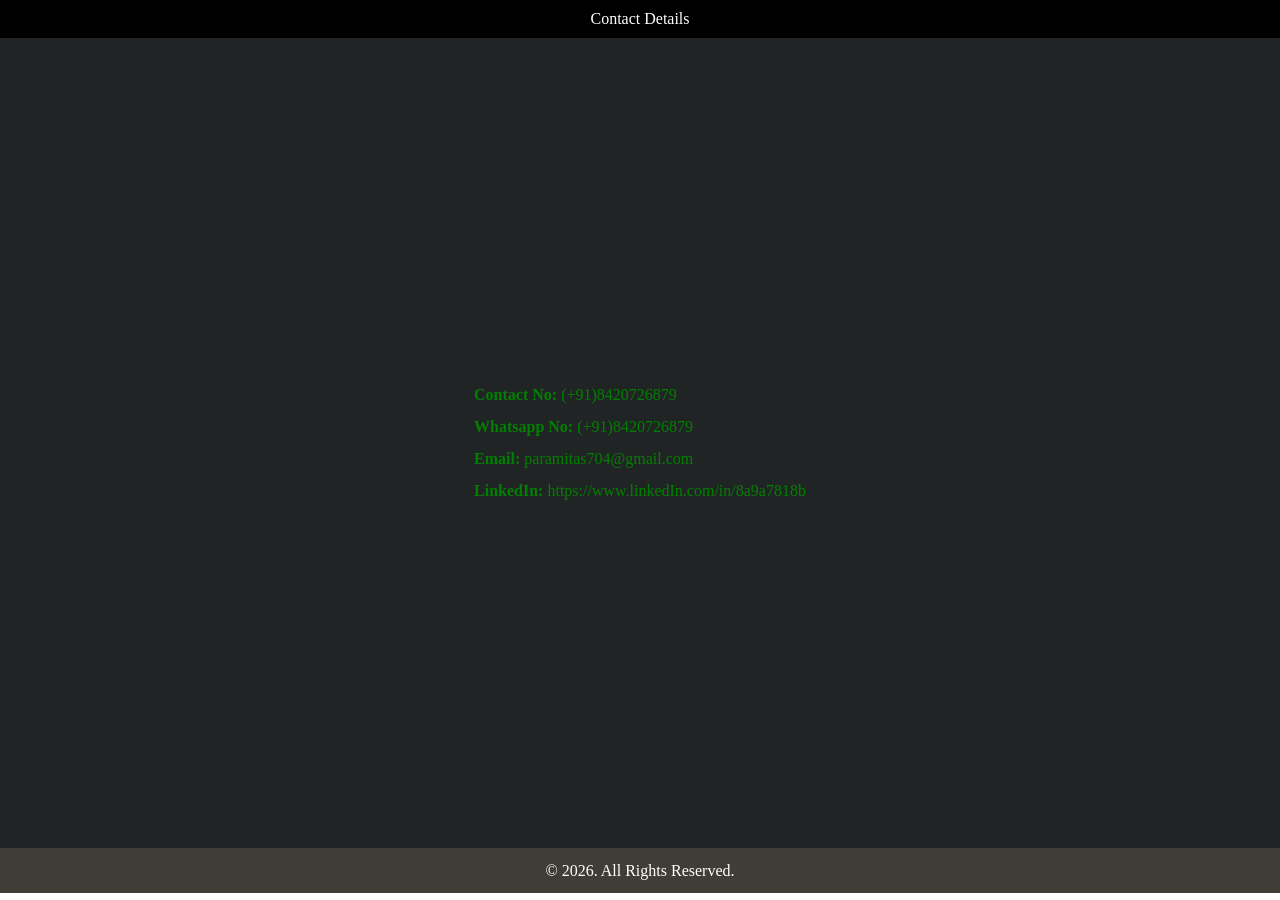
==== contact.html @ a7e6c7d6 "Add files via upload" ====
<!DOCTYPE html>
<html lang="en">

<head>
    <meta charset="UTF-8">
    <meta name="viewport" content="width=device-width, initial-scale=1.0">
    <title>Contact Me</title>
    <link rel="stylesheet" href="style.css">
    <link rel="stylesheet" href="utility.css">
</head>

<body>
    <header class="flex">
        Contact Details
    </header>
    <main class="flex">
        <section class="line-height1">
            <b>Contact No: </b> (+91)8420726879
            <br>
            <b>Whatsapp No: </b> (+91)8420726879
            <br>
            <b>Email: </b> paramitas704@gmail.com
            <br>
            <b>LinkedIn: </b>https://www.linkedIn.com/in/8a9a7818b
        </section>
    </main>
    <footer class="flex">
        &copy 2026. All Rights Reserved.
    </footer>
</body>

</html>
---- style.css ----
*{
    margin: 0;
    padding: 0;
}
header{
    padding: 10px;
    background-color: black;
    color: white;
}
header nav ul{
    display: flex;
    justify-content: space-evenly;
    list-style: none;
}
header nav ul li a{
    text-decoration: none;
    color: white;
}
main{
    height: 90vh;
    background-color: rgb(33, 36, 36);
    color: green;
}

.container a{
    color: rgb(173, 39, 141);
    text-decoration: none;
}

footer{
    background-color: rgb(63, 61, 54);
    color: white;
    height: 5vh;
}
---- utility.css ----
.flex{
    display: flex;
    justify-content: center;
    align-items: center;
}
.flex-column{
    display: flex;
    flex-direction: column;
    justify-content: center;
    align-items: center;
}
.line-height1{
    line-height: 2;
}
.center{
    text-align: center;
}
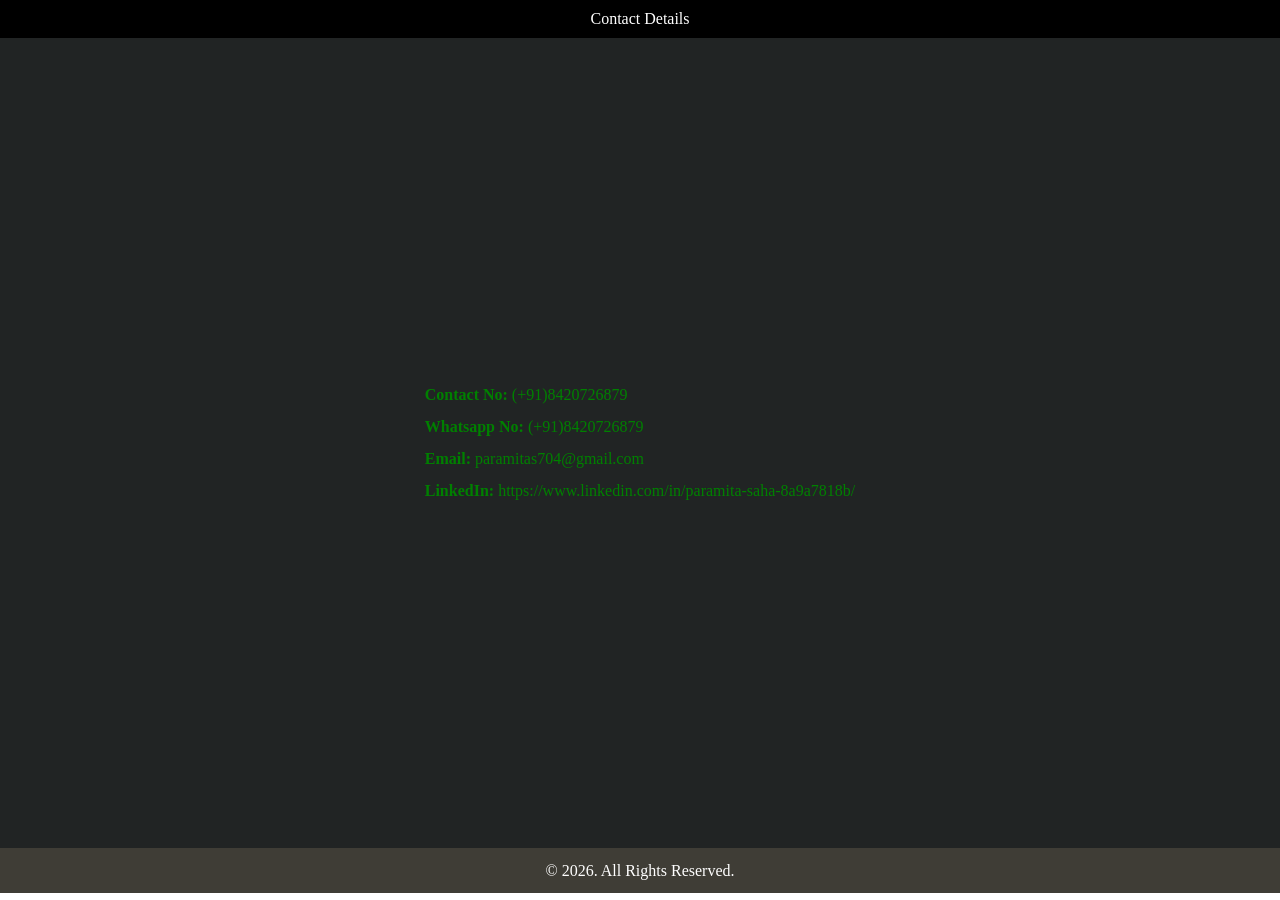
==== commit 012065be: "Update contact.html" ====
--- a/contact.html
+++ b/contact.html
@@ -21,7 +21,7 @@
             <br>
             <b>Email: </b> paramitas704@gmail.com
             <br>
-            <b>LinkedIn: </b>https://www.linkedIn.com/in/8a9a7818b
+            <b>LinkedIn: </b>https://www.linkedin.com/in/paramita-saha-8a9a7818b/
         </section>
     </main>
     <footer class="flex">
@@ -29,4 +29,4 @@
     </footer>
 </body>
 
-</html>+</html>
